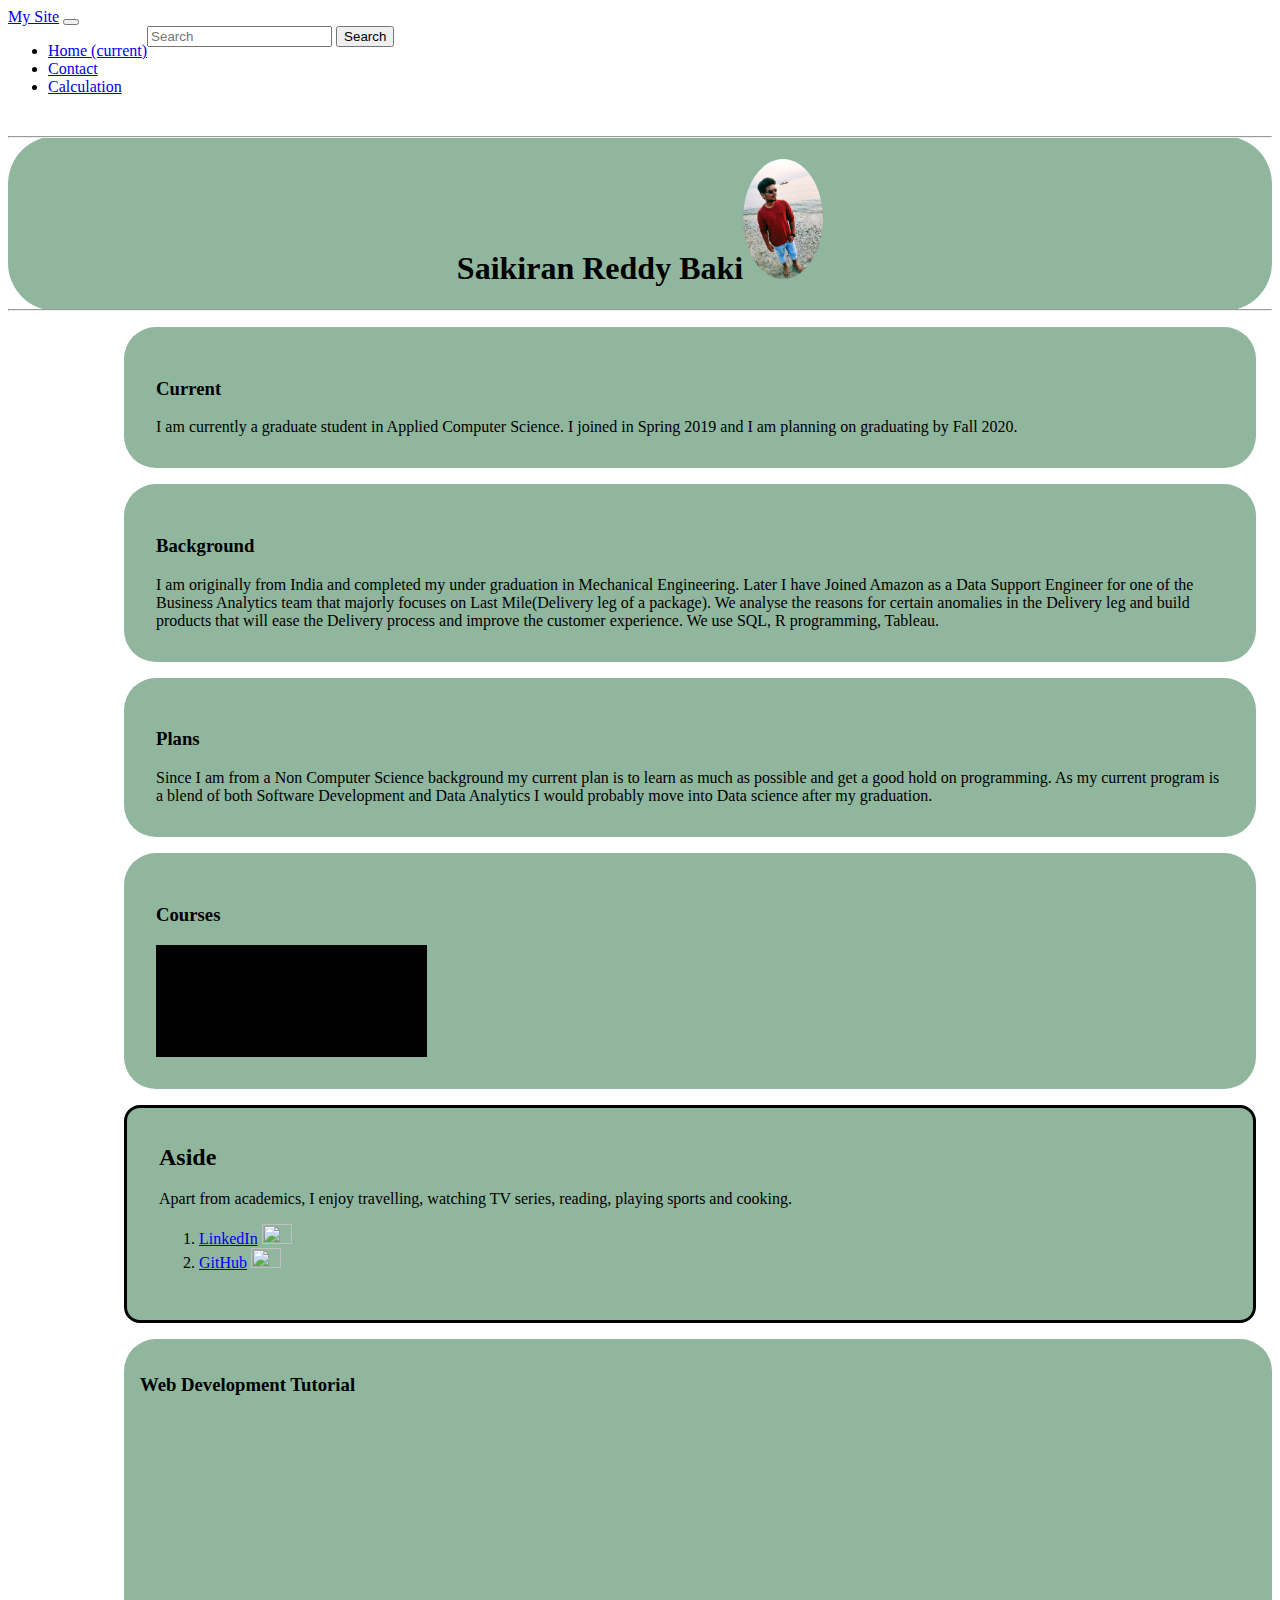
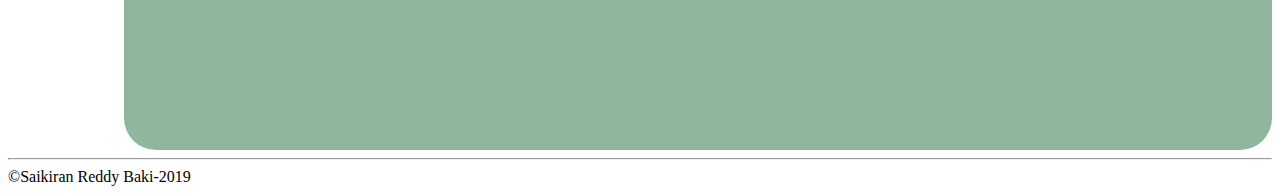
==== index.html @ 5c472f8d "html styling" ====
<!doctype html>
<html lang="en">

<head>
  <meta name="author" content="Saikiran Reddy Baki">

  <!-- Bootstrap required meta tags-->
  <meta charset="UTF8">
  <meta name="viewport" content="width=device-width, initial-scale=1, shrink-to-fit=no">

  <!-- Link to CSS-->
  <link rel="stylesheet" href="https://stackpath.bootstrapcdn.com/bootstrap/4.2.1/css/bootstrap.min.css" integrity="sha384-GJzZqFGwb1QTTN6wy59ffF1BuGJpLSa9DkKMp0DgiMDm4iYMj70gZWKYbI706tWS"
    crossorigin="anonymous">

  <link rel="stylesheet" href="styling.css">

  <title>Saikiran Reddy Baki</title>

</head>

<body background="manali.jpg" class="bgimg">
  <nav class="navbar navbar-expand-md navbar-dark fixed-top bg-dark">
    <a class="navbar-brand" href="index.html">My Site</a>
    <button class="navbar-toggler" type="button" data-toggle="collapse" data-target="#navbarCollapse" aria-controls="navbarCollapse"
      aria-expanded="false" aria-label="Toggle navigation">
      <span class="navbar-toggler-icon"></span>
    </button>
    <div class="collapse navbar-collapse flex-container" id="navbarCollapse">
      <ul class="navbar-nav mr-auto">
        <li class="nav-item active">
          <a class="nav-link" href="index.html">Home <span class="sr-only">(current)</span></a>
        </li>
        <li class="nav-item">
          <a class="nav-link" href="contact.html">Contact</a>
        </li>
        <li class="nav-item">
          <a class="nav-link" href="calculation.html">Calculation</a>
        </li>
      </ul>
      <form class="form-inline mt-2 mt-md-0">
        <input class="form-control mr-sm-2" type="text" placeholder="Search" aria-label="Search">
        <button class="btn btn-outline-success my-2 my-sm-0" type="submit">Search</button>
      </form>
    </div>
  </nav>
<br>
<br>
<br>
  <header class="container-fluid">
      <hr />
      <h1>Saikiran Reddy Baki<img id="me" src="mypic.jpg" alt="Saikiran Reddy Baki" height="120em" width="80em"></h1>
      <hr />
  </header>
  
  <main class="container-fluid">
    <div class="row">
      <article class="col-sm-8 ">

        <div class="row">

          <section class="col-md-5">

            <h3>Current</h3>
            I am currently a graduate student in Applied Computer Science. 
            I joined in Spring 2019 and I am planning on graduating by Fall 2020.
            
            
          </section>

          <section class="col-md-5">
            <h3>Background</h3>
            I am originally from India and completed my under graduation in 
            Mechanical Engineering. 
            Later I have Joined Amazon as a Data Support Engineer for one of the Business Analytics team
             that majorly focuses on Last Mile(Delivery leg of a package). 
             We analyse the reasons for certain anomalies in the Delivery leg 
             and build products that will ease the 
            Delivery process and improve the customer experience. We use SQL, R programming, Tableau.
          </section>

          <section class="col-md-5">
            <h3>Plans</h3>
            Since I am from a Non Computer Science background my current plan 
            is to learn as much as possible and get a good hold on programming. 
            As my current program is a blend of both Software Development and Data Analytics 
            I would probably move into Data science after my graduation.          
          </section>

          <section class="col-md-5">
            <h3>Courses</h3>

            <table class="table table-dark" id="tab">  
              <tr>
                <th>Professor</th>
                <th>Course</th>
              </tr>
              <tr>
                <td>Dr.Case</td>
                <td>Web Apps</td>
              </tr>
              <tr>
                <td>Dr.Carol</td>
                <td>Object-Oriented Programming</td>
              </tr>
              <tr>
                <td>Dr.Quin</td>
                <td>Database Systems</td>
              </tr>
              <tr>
                <td>Dr.Bell</td>
                <td>Network Fundamentals</td>
              </tr>
            </table>
          </section>

        </div>
      </article>

      <aside class="col-sm-3">

        <h2>Aside</h2>

        Apart from academics, I enjoy travelling, watching TV series, reading, playing sports and cooking. 

        <ol>
          <li>
              <a href="https://www.linkedin.com/in/kiran-b-1a0226b3/">LinkedIn</a> <img src="https://i0.wp.com/nativeadvertisinginstitute.com/wp-content/uploads/2015/03/LinkedIn.png?fit=1024%2C768&ssl=1" alt="" width="30" height="20"></li>
          <li>
              <a href="https://github.com/Saikiran5669">GitHub</a> <img src="https://github.githubassets.com/images/modules/logos_page/GitHub-Mark.png" alt="" width="30" height="20"></li>
        </ol>


      </aside>

      <div class="video">

          <h3>Web Development Tutorial</h3>
          <iframe width="560" height="315" src="https://www.youtube.com/embed/zocngunDY34" frameborder="0" 
          allow="accelerometer; autoplay; encrypted-media; gyroscope; picture-in-picture" allowfullscreen></iframe>
      </div>

    </div>
  </main>
  <hr />
  <footer class="container-fluid">
    &copy;Saikiran Reddy Baki-2019
  </footer>
  <script src="https://code.jquery.com/jquery-3.2.1.slim.min.js" integrity="sha384-KJ3o2DKtIkvYIK3UENzmM7KCkRr/rE9/Qpg6aAZGJwFDMVNA/GpGFF93hXpG5KkN"
    crossorigin="anonymous"></script>
  <script src="https://cdnjs.cloudflare.com/ajax/libs/popper.js/1.12.9/umd/popper.min.js" integrity="sha384-ApNbgh9B+Y1QKtv3Rn7W3mgPxhU9K/ScQsAP7hUibX39j7fakFPskvXusvfa0b4Q"
    crossorigin="anonymous"></script>
  <script src="https://maxcdn.bootstrapcdn.com/bootstrap/4.0.0/js/bootstrap.min.js" integrity="sha384-JZR6Spejh4U02d8jOt6vLEHfe/JQGiRRSQQxSfFWpi1MquVdAyjUar5+76PVCmYl"
    crossorigin="anonymous"></script>
</body>

</html>
---- styling.css ----
header {
    background-color: rgb(144, 182, 158);
    color: black;
    border-style: hidden;
    border-radius: 3rem;
    text-align: center;
}

aside {
    border-style: solid;
    border-radius: 1rem;
    background-color: rgb(144, 182, 158);
    margin: 1rem;
    padding: 2rem;
    padding-top: 1rem;
    height: 100%;
    color: black;
}

.bgimg {
    background-size: 100%;
    background-repeat: no-repeat;
    background-attachment: fixed;
    background-position: center;

}

section {
    margin: 1rem;
    padding: 2rem;
    color: black;
    background-color: rgb(144, 182, 158);
    border-radius: 2em;
  }

  #me {
    border-radius: 50%;
}

.video{
background-color: rgb(144, 182, 158);
color: black;
padding: 1rem;
border-radius: 2em;
margin-left: 1rem;
}

main{
    color:black;
    margin-left: 100px;
}

.para{
color: black;
margin-left: 100px;
font-family: Impact, Haettenschweiler, 'Arial Narrow Bold', sans-serif;
}

#para{
    color: black;
    font-family: Impact, Haettenschweiler, 'Arial Narrow Bold', sans-serif;
}

.flex-container {
    display: flex;
    height: 3rem;
    flex-wrap: wrap;
    align-content: space-between;
    font-size: 1rem;
    
  }

#tab{
background-color:black;
font-style: italic;
  }
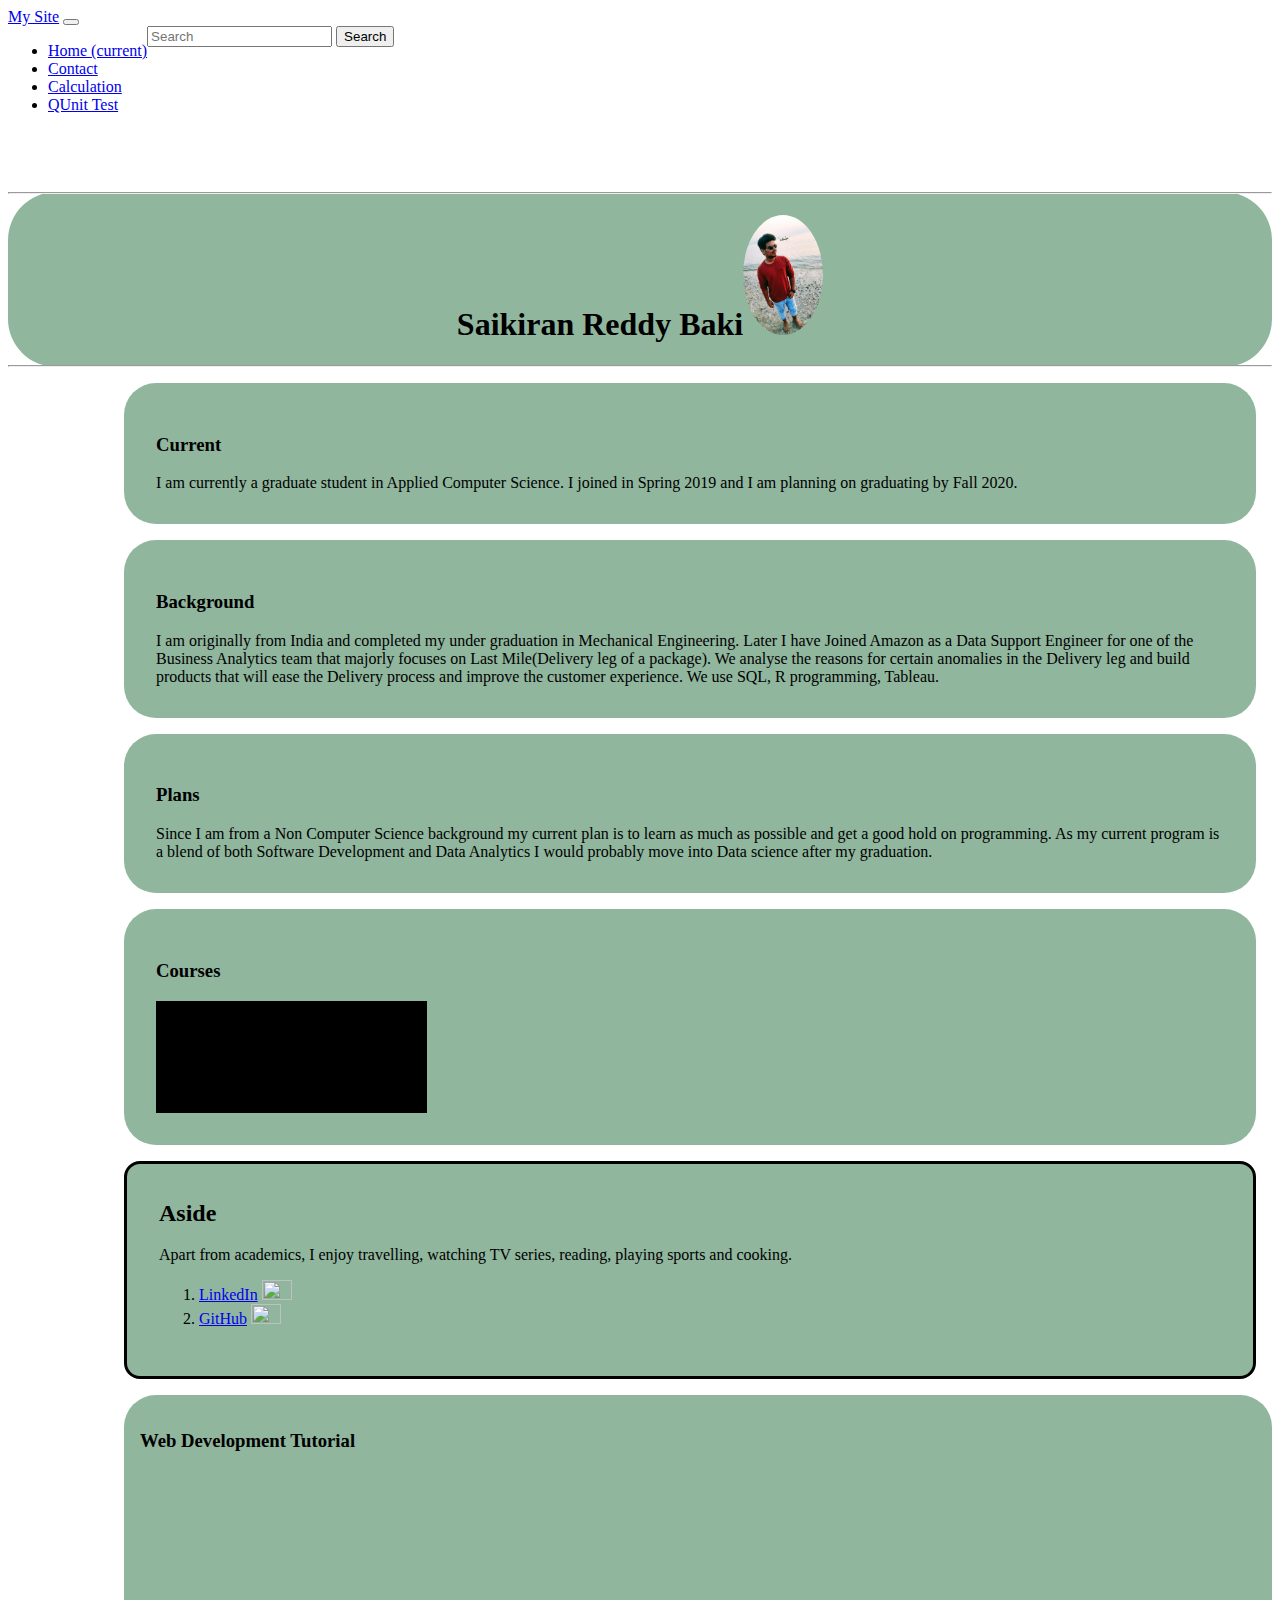
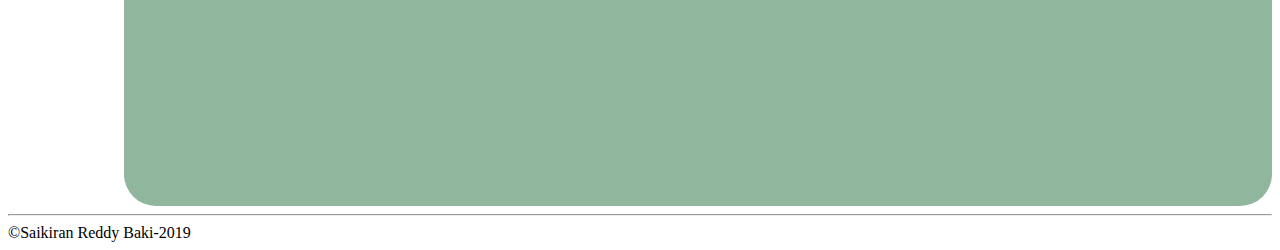
==== commit 5a5e603d: "Qunit" ====
--- a/index.html
+++ b/index.html
@@ -36,6 +36,9 @@
         </li>
         <li class="nav-item">
           <a class="nav-link" href="calculation.html">Calculation</a>
+        </li>
+        <li class="nav-item">
+          <a class="nav-link" href="Qunit.html">QUnit Test</a>
         </li>
       </ul>
       <form class="form-inline mt-2 mt-md-0">
--- a/styling.css
+++ b/styling.css
@@ -65,7 +65,6 @@
 
 .flex-container {
     display: flex;
-    height: 3rem;
     flex-wrap: wrap;
     align-content: space-between;
     font-size: 1rem;
